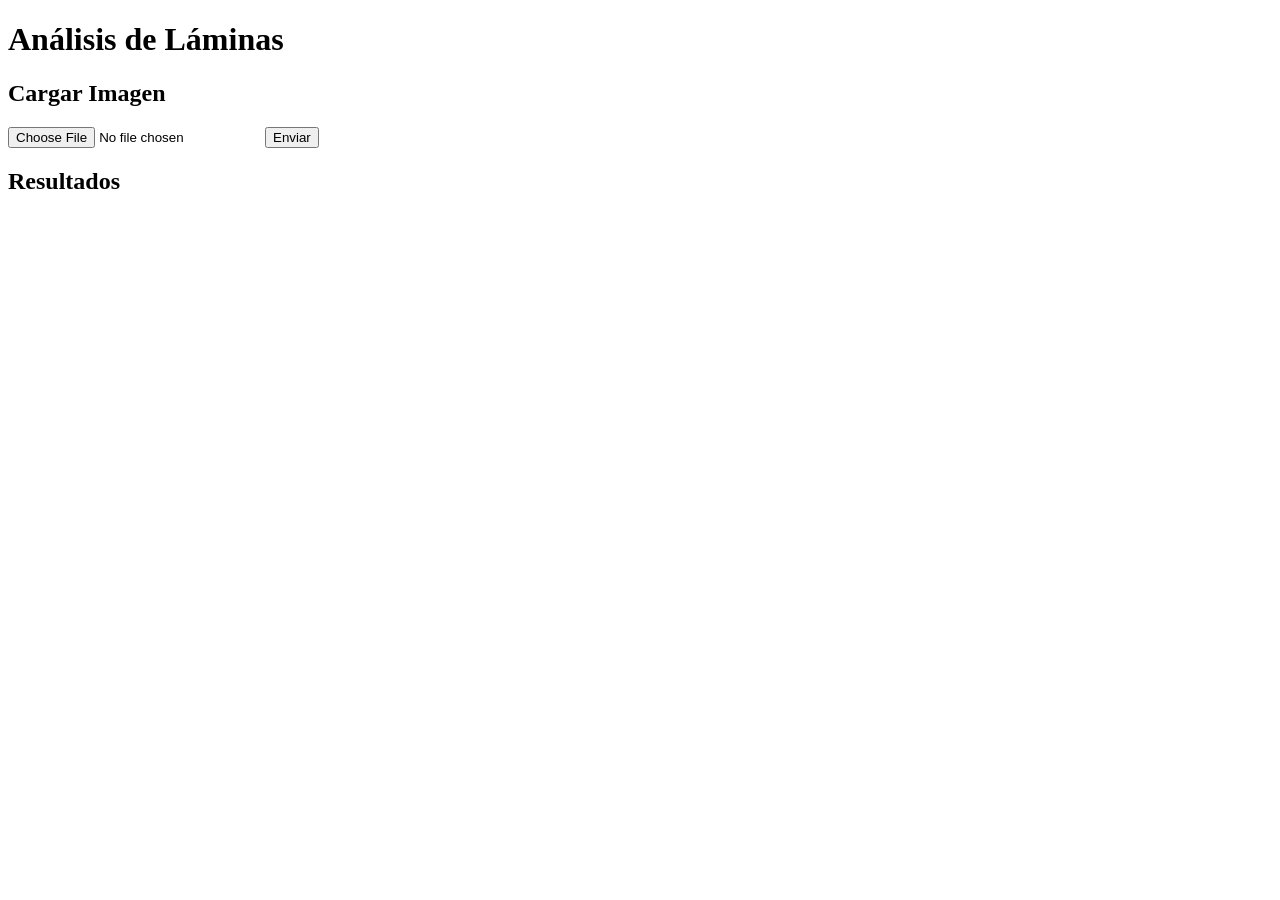
==== index.html @ a1a6320e "index" ====
<!DOCTYPE html>
<html lang="es">
<head>
    <meta charset="UTF-8">
    <meta name="viewport" content="width=device-width, initial-scale=1.0">
    <title>Prototipo de Análisis de Láminas</title>
    <link rel="stylesheet" href="styles.css">
</head>
<body>
    <header>
        <h1>Análisis de Láminas</h1>
    </header>
    
    <main>
        <section id="upload-section">
            <h2>Cargar Imagen</h2>
            <form id="upload-form">
                <input type="file" id="image-input" accept="image/*" required>
                <button type="submit">Enviar</button>
            </form>
        </section>
        
        <section id="results-section">
            <h2>Resultados</h2>
            <div id="results-output">
                <!-- Los resultados del análisis se mostrarán aquí -->
            </div>
        </section>
    </main>

    <script src="js/app.js"></script>
</body>
</html>
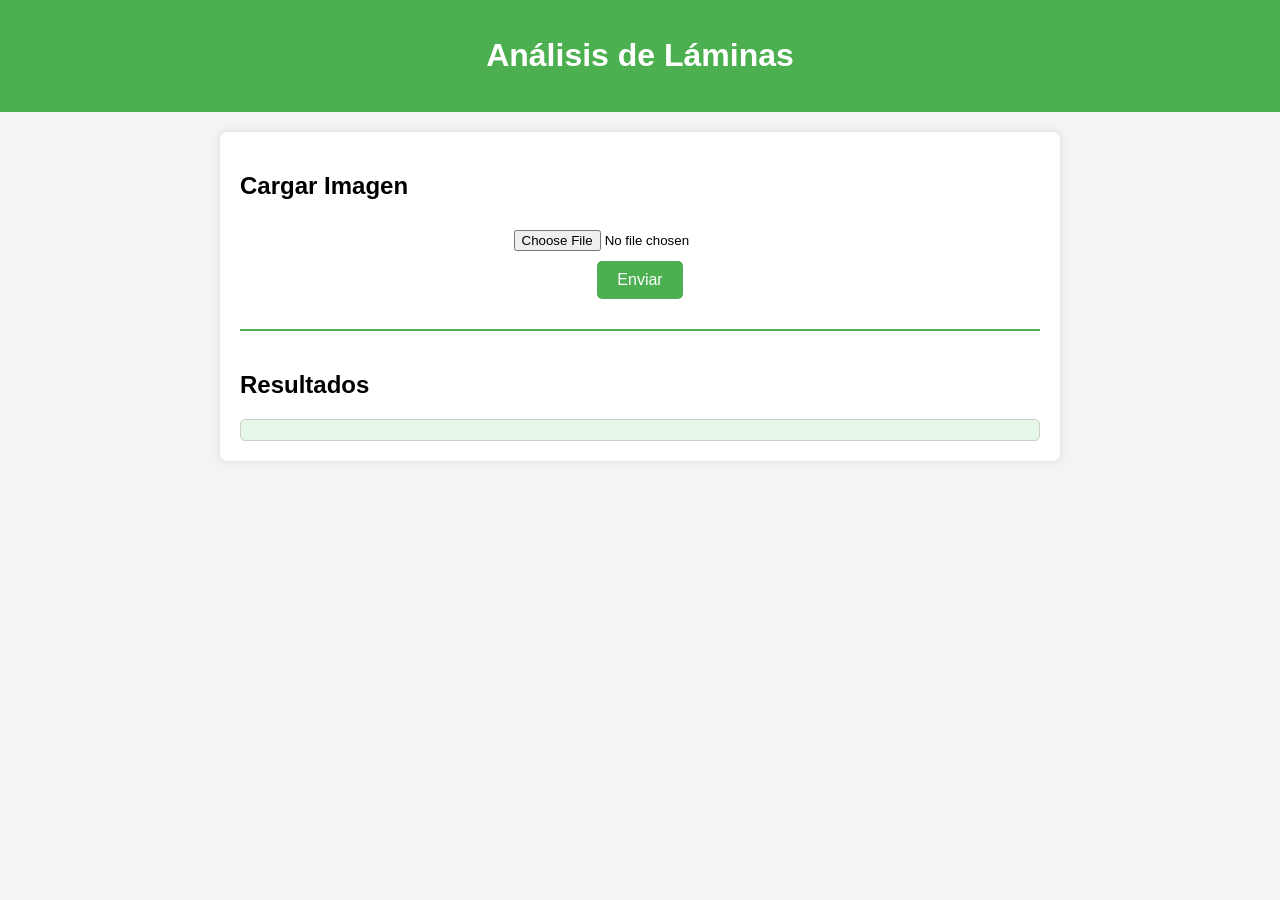
==== commit 63b123cd: "cambio n2" ====
--- a/index.html
+++ b/index.html
@@ -5,7 +5,7 @@
     <meta name="viewport" content="width=device-width, initial-scale=1.0">
     <title>Prototipo de Análisis de Láminas</title>
     <link rel="stylesheet" href="styles.css">
-</head>
+</head> 
 <body>
     <header>
         <h1>Análisis de Láminas</h1>
--- a/styles.css
+++ b/styles.css
@@ -0,0 +1,69 @@
+/* Estilos generales */
+body {
+    font-family: Arial, sans-serif;
+    margin: 0;
+    padding: 0;
+    background-color: #f4f4f4;
+}
+
+/* Encabezado */
+header {
+    background-color: #4CAF50;
+    color: white;
+    text-align: center;
+    padding: 1em 0;
+}
+
+/* Sección principal */
+main {
+    max-width: 800px;
+    margin: 20px auto;
+    padding: 20px;
+    background: white;
+    box-shadow: 0 0 10px rgba(0, 0, 0, 0.1);
+    border-radius: 8px;
+}
+
+/* Estilos de la sección de carga */
+#upload-section {
+    margin-bottom: 30px;
+}
+
+#upload-form {
+    display: flex;
+    flex-direction: column;
+    align-items: center;
+}
+
+#image-input {
+    margin: 10px 0;
+}
+
+/* Botón */
+button {
+    background-color: #4CAF50;
+    color: white;
+    border: none;
+    padding: 10px 20px;
+    cursor: pointer;
+    border-radius: 5px;
+    font-size: 16px;
+}
+
+button:hover {
+    background-color: #45a049;
+}
+
+/* Estilos de la sección de resultados */
+#results-section {
+    border-top: 2px solid #4CAF50;
+    padding-top: 20px;
+}
+
+#results-output {
+    margin-top: 10px;
+    padding: 10px;
+    border: 1px solid #ccc;
+    border-radius: 5px;
+    background-color: #e7f7e7;
+}
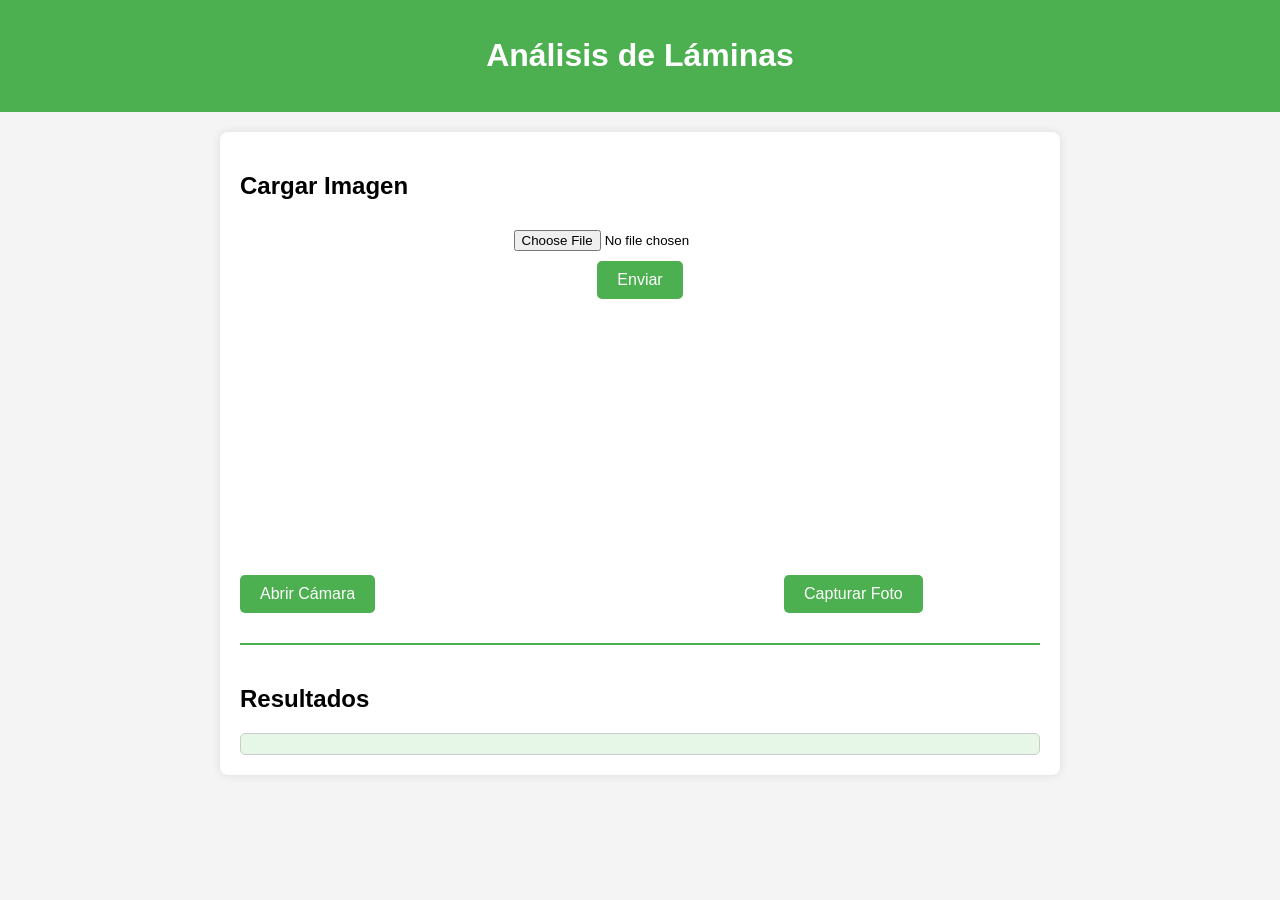
==== commit c50b67cb: "segunda revicion" ====
--- a/index.html
+++ b/index.html
@@ -5,7 +5,7 @@
     <meta name="viewport" content="width=device-width, initial-scale=1.0">
     <title>Prototipo de Análisis de Láminas</title>
     <link rel="stylesheet" href="styles.css">
-</head> 
+</head>
 <body>
     <header>
         <h1>Análisis de Láminas</h1>
@@ -18,6 +18,10 @@
                 <input type="file" id="image-input" accept="image/*" required>
                 <button type="submit">Enviar</button>
             </form>
+            <button id="open-camera">Abrir Cámara</button>
+            <video id="video" width="400" height="300" autoplay></video>
+            <button id="capture">Capturar Foto</button>
+            <canvas id="canvas" width="400" height="300" style="display:none;"></canvas>
         </section>
         
         <section id="results-section">
--- a/styles.css
+++ b/styles.css
@@ -7,6 +7,7 @@
 }
 
 /* Encabezado */
+
 header {
     background-color: #4CAF50;
     color: white;
@@ -15,6 +16,7 @@
 }
 
 /* Sección principal */
+
 main {
     max-width: 800px;
     margin: 20px auto;
@@ -25,6 +27,7 @@
 }
 
 /* Estilos de la sección de carga */
+
 #upload-section {
     margin-bottom: 30px;
 }
@@ -40,6 +43,7 @@
 }
 
 /* Botón */
+
 button {
     background-color: #4CAF50;
     color: white;
